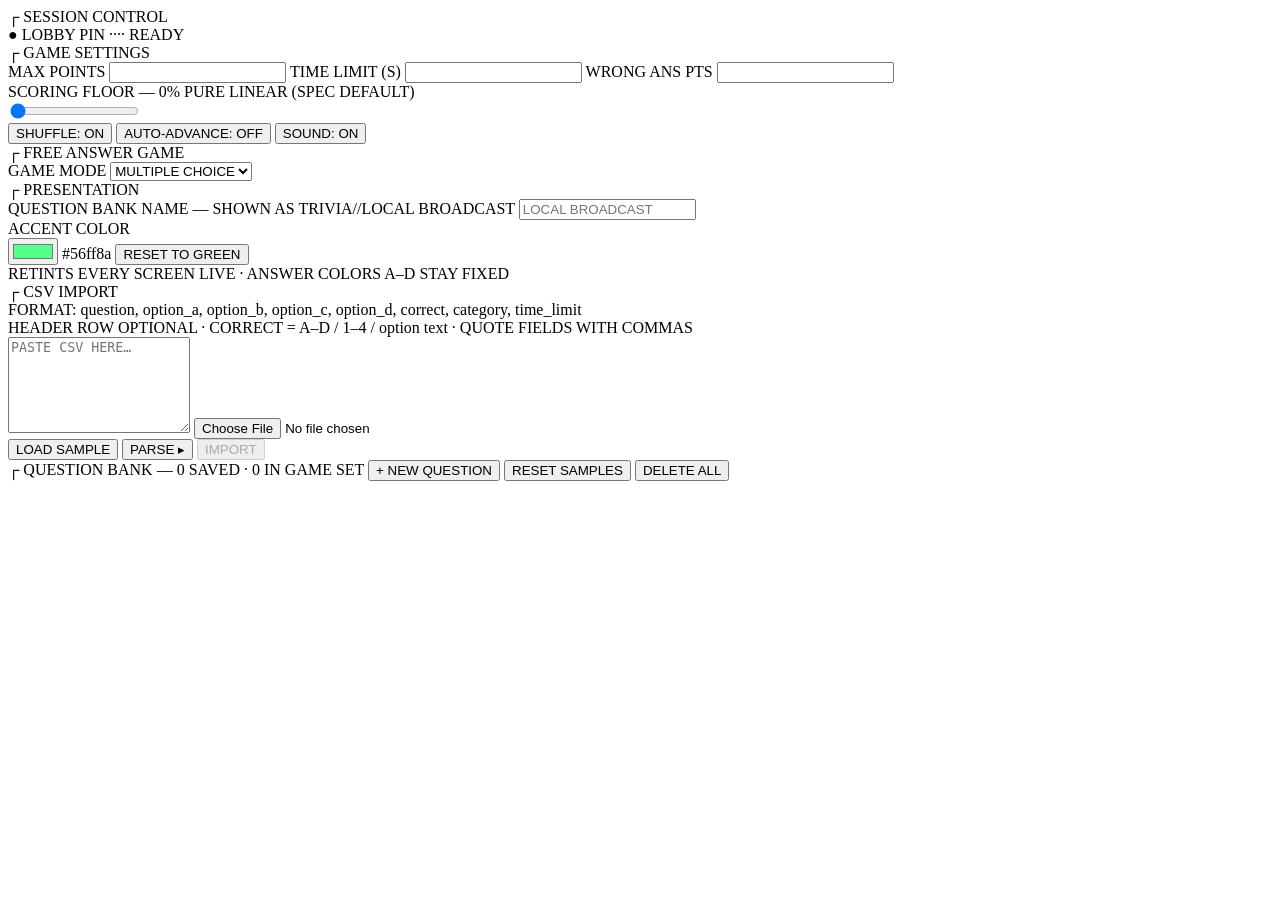
==== public/admin/index.html @ 55eb6795 "something changed idk" ====
<!DOCTYPE html>
<html lang="en">
<head>
<meta charset="utf-8">
<meta name="viewport" content="width=device-width, initial-scale=1">
<title>TRIVIA — ADMIN</title>
<link rel="stylesheet" href="/fonts/fonts.css">
<link rel="stylesheet" href="/shared/theme.css">
<link rel="stylesheet" href="/admin/admin.css">
<script src="/shared/theme.js"></script>
</head>
<body>
<div class="wrap">
  <div class="cols">

    <!-- LEFT COLUMN -->
    <div class="col">

      <section class="panel">
        <div class="panel-head">┌ SESSION CONTROL</div>
        <div class="panel-body">
          <div class="badge-row">
            <span id="state-badge" class="badge">● LOBBY</span>
            <span class="kv">PIN <span id="pin" class="amber">····</span></span>
            <span class="kv" id="progress">READY</span>
          </div>
          <div class="btn-row" id="op-btns"></div>
          <div class="hint" id="op-hint"></div>
          <div class="player-list" id="player-list"></div>
        </div>
      </section>

      <section class="panel">
        <div class="panel-head">┌ GAME SETTINGS</div>
        <div class="panel-body gap11">
          <div class="grid3">
            <label class="field">
              <span class="field-label">MAX POINTS</span>
              <input type="number" id="set-max">
            </label>
            <label class="field">
              <span class="field-label">TIME LIMIT (S)</span>
              <input type="number" id="set-time">
            </label>
            <label class="field">
              <span class="field-label">WRONG ANS PTS</span>
              <input type="number" id="set-wrong">
            </label>
          </div>
          <div class="floor">
            <div class="floor-head">
              <span class="field-label">SCORING FLOOR — <span id="floor-label">0%</span></span>
              <span class="amber10" id="floor-note">PURE LINEAR (SPEC DEFAULT)</span>
            </div>
            <input type="range" id="set-floor" min="0" max="0.9" step="0.05" value="0">
            <div class="hint" id="formula-preview"></div>
          </div>
          <div class="btn-row">
            <button class="btn sm" id="tgl-shuffle">SHUFFLE: ON</button>
            <button class="btn sm" id="tgl-auto">AUTO-ADVANCE: OFF</button>
            <button class="btn sm" id="tgl-sound">SOUND: ON</button>
          </div>
        </div>
      </section>

      <section class="panel">
      <div class="panel-head">┌ FREE ANSWER GAME</div>
      <div class="panel-body gap11">

        <label class="field">
          <span class="field-label">GAME MODE</span>
          <select id="free-mode">
            <option value="multiple-choice">MULTIPLE CHOICE</option>
            <option value="free-answer">FREE ANSWER</option>
          </select>
        </label>

        <div id="free-answer-setup" hidden>
          <div class="field">
            <span class="field-label">ROUNDS</span>
            <div id="free-rounds"></div>
          </div>

          <div class="btn-row">
            <button class="btn sm" id="free-add-round">+ ADD ROUND</button>
            <button class="btn sm primary" id="free-save">SAVE FREE-ANSWER GAME</button>
            <button class="btn sm danger-hover" id="free-clear">CLEAR</button>
          </div>

          <div class="hint lh">
            NORMAL = 1 × 60S · DUPLET = 2 × 30S · BLITZ = 3 × 20S
          </div>

          <div class="hint" id="free-save-msg" hidden></div>
        </div>

      </div>
    </section>

      <section class="panel">
        <div class="panel-head">┌ PRESENTATION</div>
        <div class="panel-body gap11">
          <label class="field">
            <span class="field-label">QUESTION BANK NAME — SHOWN AS TRIVIA//<span id="bank-name-preview">LOCAL BROADCAST</span></span>
            <input id="set-bankname" maxlength="28" placeholder="LOCAL BROADCAST">
          </label>
          <div class="field">
            <span class="field-label">ACCENT COLOR</span>
            <div class="accent-row">
              <input type="color" id="set-accent" value="#56ff8a" title="pick an accent color">
              <span class="accent-hex" id="accent-hex">#56ff8a</span>
              <button class="btn xs" id="accent-reset">RESET TO GREEN</button>
            </div>
            <div class="accent-swatches" id="accent-swatches"></div>
            <div class="hint">RETINTS EVERY SCREEN LIVE · ANSWER COLORS A–D STAY FIXED</div>
          </div>
        </div>
      </section>

      <section class="panel">
        <div class="panel-head">┌ CSV IMPORT</div>
        <div class="panel-body gap8">
          <div class="hint lh">FORMAT: question, option_a, option_b, option_c, option_d, correct, category, time_limit<br>
            HEADER ROW OPTIONAL · CORRECT = A–D / 1–4 / option text · QUOTE FIELDS WITH COMMAS</div>
          <textarea id="csv-text" rows="6" placeholder="PASTE CSV HERE…"></textarea>
          <input type="file" id="csv-file" accept=".csv,text/csv,text/plain">
          <div class="btn-row">
            <button class="btn sm" id="csv-sample">LOAD SAMPLE</button>
            <button class="btn sm" id="csv-parse">PARSE ▸</button>
            <button class="btn sm" id="csv-import" disabled>IMPORT</button>
          </div>
          <div class="csv-msg" id="csv-msg" hidden></div>
          <div id="csv-errs"></div>
        </div>
      </section>
    </div>

    <!-- RIGHT COLUMN: QUESTION BANK -->
    <div class="col">
      <section class="panel">
        <div class="bank-head">
          <span class="panel-head-inline" id="bank-title">┌ QUESTION BANK — 0 SAVED · 0 IN GAME SET</span>
          <button class="btn sm primary" id="q-new">+ NEW QUESTION</button>
          <button class="btn sm warn-hover" id="q-reset" title="restore sample questions">RESET SAMPLES</button>
          <button class="btn sm danger-hover" id="q-clear" title="delete every question in the bank">DELETE ALL</button>
        </div>
        <div class="bank-msg" id="bank-msg" hidden></div>

        <div class="editor" id="editor" hidden>
          <div class="editor-title" id="editor-title">┌ NEW QUESTION</div>
          <textarea id="f-text" rows="2" placeholder="QUESTION TEXT"></textarea>
          <div class="grid2" id="f-opts"></div>
          <div class="editor-meta">
            <label class="field">
              <span class="field-label">CATEGORY</span>
              <input id="f-cat" placeholder="GENERAL">
            </label>
            <label class="field">
              <span class="field-label">TIME (S)</span>
              <input type="number" id="f-time" placeholder="100">
            </label>
            <label class="field">
              <span class="field-label">IMAGE (PNG/JPG/WEBP/GIF ≤5MB)</span>
              <input type="file" id="f-image" accept="image/png,image/jpeg,image/webp,image/gif">
            </label>
          </div>
          <div class="img-preview" id="img-preview" hidden>
            <img id="img-thumb" alt="">
            <button class="btn xs danger-hover" id="img-remove">REMOVE IMAGE</button>
          </div>
          <div class="err" id="editor-err" hidden></div>
          <div class="btn-row">
            <button class="btn sm primary" id="f-save">SAVE ▸</button>
            <button class="btn sm danger-hover" id="f-cancel">CANCEL</button>
          </div>
        </div>

        <div class="bank-list" id="bank-list"></div>
      </section>
    </div>

  </div>
</div>
<script src="/socket.io/socket.io.js"></script>
<script src="/shared/common.js"></script>
<script src="/shared/scoring.js"></script>
<script src="/shared/csv.js"></script>
<script src="/admin/admin.js"></script>
</body>
</html>
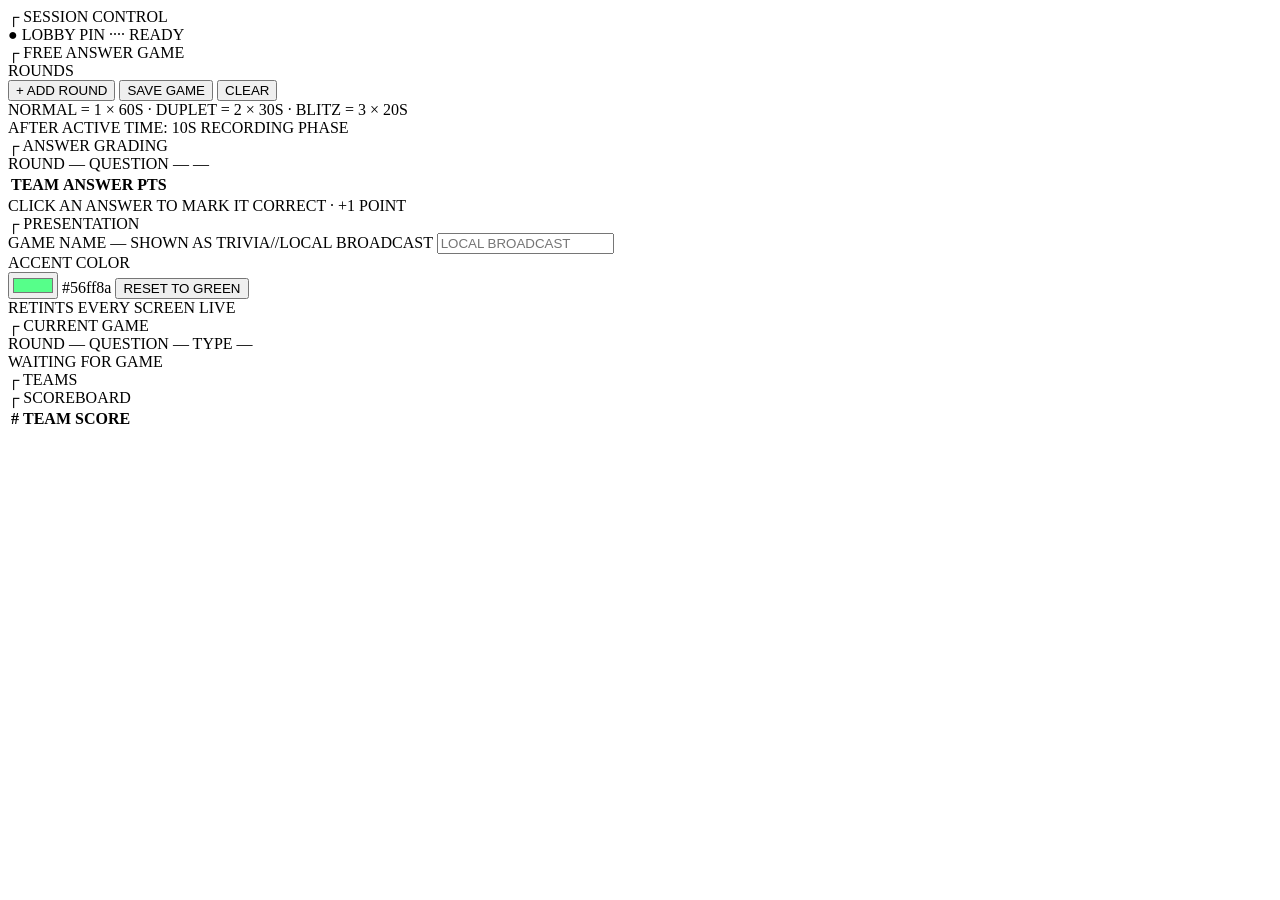
==== commit c5a5cafd: "removed trivia port, chgk part is working" ====
--- a/public/admin/index.html
+++ b/public/admin/index.html
@@ -1,14 +1,17 @@
 <!DOCTYPE html>
 <html lang="en">
 <head>
-<meta charset="utf-8">
-<meta name="viewport" content="width=device-width, initial-scale=1">
-<title>TRIVIA — ADMIN</title>
-<link rel="stylesheet" href="/fonts/fonts.css">
-<link rel="stylesheet" href="/shared/theme.css">
-<link rel="stylesheet" href="/admin/admin.css">
-<script src="/shared/theme.js"></script>
+  <meta charset="utf-8">
+  <meta name="viewport" content="width=device-width, initial-scale=1">
+  <title>TRIVIA — ADMIN</title>
+
+  <link rel="stylesheet" href="/fonts/fonts.css">
+  <link rel="stylesheet" href="/shared/theme.css">
+  <link rel="stylesheet" href="/admin/admin.css">
+
+  <script src="/shared/theme.js"></script>
 </head>
+
 <body>
 <div class="wrap">
   <div class="cols">
@@ -16,175 +19,239 @@
     <!-- LEFT COLUMN -->
     <div class="col">
 
+      <!-- SESSION -->
       <section class="panel">
         <div class="panel-head">┌ SESSION CONTROL</div>
+
         <div class="panel-body">
           <div class="badge-row">
             <span id="state-badge" class="badge">● LOBBY</span>
-            <span class="kv">PIN <span id="pin" class="amber">····</span></span>
+
+            <span class="kv">
+              PIN <span id="pin" class="amber">····</span>
+            </span>
+
             <span class="kv" id="progress">READY</span>
           </div>
+
           <div class="btn-row" id="op-btns"></div>
+
           <div class="hint" id="op-hint"></div>
+
           <div class="player-list" id="player-list"></div>
         </div>
       </section>
 
-      <section class="panel">
-        <div class="panel-head">┌ GAME SETTINGS</div>
-        <div class="panel-body gap11">
-          <div class="grid3">
-            <label class="field">
-              <span class="field-label">MAX POINTS</span>
-              <input type="number" id="set-max">
-            </label>
-            <label class="field">
-              <span class="field-label">TIME LIMIT (S)</span>
-              <input type="number" id="set-time">
-            </label>
-            <label class="field">
-              <span class="field-label">WRONG ANS PTS</span>
-              <input type="number" id="set-wrong">
-            </label>
-          </div>
-          <div class="floor">
-            <div class="floor-head">
-              <span class="field-label">SCORING FLOOR — <span id="floor-label">0%</span></span>
-              <span class="amber10" id="floor-note">PURE LINEAR (SPEC DEFAULT)</span>
-            </div>
-            <input type="range" id="set-floor" min="0" max="0.9" step="0.05" value="0">
-            <div class="hint" id="formula-preview"></div>
-          </div>
-          <div class="btn-row">
-            <button class="btn sm" id="tgl-shuffle">SHUFFLE: ON</button>
-            <button class="btn sm" id="tgl-auto">AUTO-ADVANCE: OFF</button>
-            <button class="btn sm" id="tgl-sound">SOUND: ON</button>
-          </div>
-        </div>
-      </section>
-
-      <section class="panel">
-      <div class="panel-head">┌ FREE ANSWER GAME</div>
-      <div class="panel-body gap11">
-
-        <label class="field">
-          <span class="field-label">GAME MODE</span>
-          <select id="free-mode">
-            <option value="multiple-choice">MULTIPLE CHOICE</option>
-            <option value="free-answer">FREE ANSWER</option>
-          </select>
-        </label>
-
-        <div id="free-answer-setup" hidden>
+
+      <!-- FREE ANSWER GAME -->
+      <section class="panel">
+        <div class="panel-head">┌ FREE ANSWER GAME</div>
+
+        <div class="panel-body gap11">
+
           <div class="field">
             <span class="field-label">ROUNDS</span>
             <div id="free-rounds"></div>
           </div>
 
           <div class="btn-row">
-            <button class="btn sm" id="free-add-round">+ ADD ROUND</button>
-            <button class="btn sm primary" id="free-save">SAVE FREE-ANSWER GAME</button>
-            <button class="btn sm danger-hover" id="free-clear">CLEAR</button>
+            <button class="btn sm" id="free-add-round">
+              + ADD ROUND
+            </button>
+
+            <button class="btn sm primary" id="free-save">
+              SAVE GAME
+            </button>
+
+            <button class="btn sm danger-hover" id="free-clear">
+              CLEAR
+            </button>
           </div>
 
           <div class="hint lh">
             NORMAL = 1 × 60S · DUPLET = 2 × 30S · BLITZ = 3 × 20S
           </div>
 
+          <div class="hint">
+            AFTER ACTIVE TIME: 10S RECORDING PHASE
+          </div>
+
           <div class="hint" id="free-save-msg" hidden></div>
-        </div>
-
-      </div>
-    </section>
-
+
+        </div>
+      </section>
+
+
+      <!-- ANSWER GRADING -->
+      <section class="panel">
+        <div class="panel-head">┌ ANSWER GRADING</div>
+
+        <div class="panel-body gap11">
+
+          <div class="badge-row">
+            <span class="kv">
+              ROUND <span id="grading-round" class="amber">—</span>
+            </span>
+
+            <span class="kv">
+              QUESTION <span id="grading-question" class="amber">—</span>
+            </span>
+
+            <span class="kv" id="grading-type">—</span>
+          </div>
+
+          <div class="btn-row" id="grading-nav"></div>
+
+          <div class="grading-table-wrap">
+            <table class="grading-table">
+              <thead>
+                <tr>
+                  <th>TEAM</th>
+                  <th>ANSWER</th>
+                  <th>PTS</th>
+                </tr>
+              </thead>
+
+              <tbody id="grading-list"></tbody>
+            </table>
+          </div>
+
+          <div class="hint">
+            CLICK AN ANSWER TO MARK IT CORRECT · +1 POINT
+          </div>
+
+        </div>
+      </section>
+
+
+      <!-- PRESENTATION -->
       <section class="panel">
         <div class="panel-head">┌ PRESENTATION</div>
-        <div class="panel-body gap11">
+
+        <div class="panel-body gap11">
+
           <label class="field">
-            <span class="field-label">QUESTION BANK NAME — SHOWN AS TRIVIA//<span id="bank-name-preview">LOCAL BROADCAST</span></span>
-            <input id="set-bankname" maxlength="28" placeholder="LOCAL BROADCAST">
+            <span class="field-label">
+              GAME NAME — SHOWN AS TRIVIA//<span id="bank-name-preview">LOCAL BROADCAST</span>
+            </span>
+
+            <input
+              id="set-bankname"
+              maxlength="28"
+              placeholder="LOCAL BROADCAST">
           </label>
+
+
           <div class="field">
             <span class="field-label">ACCENT COLOR</span>
+
             <div class="accent-row">
-              <input type="color" id="set-accent" value="#56ff8a" title="pick an accent color">
-              <span class="accent-hex" id="accent-hex">#56ff8a</span>
-              <button class="btn xs" id="accent-reset">RESET TO GREEN</button>
+              <input
+                type="color"
+                id="set-accent"
+                value="#56ff8a"
+                title="pick an accent color">
+
+              <span class="accent-hex" id="accent-hex">
+                #56ff8a
+              </span>
+
+              <button class="btn xs" id="accent-reset">
+                RESET TO GREEN
+              </button>
             </div>
-            <div class="accent-swatches" id="accent-swatches"></div>
-            <div class="hint">RETINTS EVERY SCREEN LIVE · ANSWER COLORS A–D STAY FIXED</div>
-          </div>
-        </div>
-      </section>
-
-      <section class="panel">
-        <div class="panel-head">┌ CSV IMPORT</div>
-        <div class="panel-body gap8">
-          <div class="hint lh">FORMAT: question, option_a, option_b, option_c, option_d, correct, category, time_limit<br>
-            HEADER ROW OPTIONAL · CORRECT = A–D / 1–4 / option text · QUOTE FIELDS WITH COMMAS</div>
-          <textarea id="csv-text" rows="6" placeholder="PASTE CSV HERE…"></textarea>
-          <input type="file" id="csv-file" accept=".csv,text/csv,text/plain">
-          <div class="btn-row">
-            <button class="btn sm" id="csv-sample">LOAD SAMPLE</button>
-            <button class="btn sm" id="csv-parse">PARSE ▸</button>
-            <button class="btn sm" id="csv-import" disabled>IMPORT</button>
-          </div>
-          <div class="csv-msg" id="csv-msg" hidden></div>
-          <div id="csv-errs"></div>
-        </div>
-      </section>
+
+            <div
+              class="accent-swatches"
+              id="accent-swatches">
+            </div>
+
+            <div class="hint">
+              RETINTS EVERY SCREEN LIVE
+            </div>
+          </div>
+
+        </div>
+      </section>
+
     </div>
 
-    <!-- RIGHT COLUMN: QUESTION BANK -->
+
+    <!-- RIGHT COLUMN -->
     <div class="col">
-      <section class="panel">
-        <div class="bank-head">
-          <span class="panel-head-inline" id="bank-title">┌ QUESTION BANK — 0 SAVED · 0 IN GAME SET</span>
-          <button class="btn sm primary" id="q-new">+ NEW QUESTION</button>
-          <button class="btn sm warn-hover" id="q-reset" title="restore sample questions">RESET SAMPLES</button>
-          <button class="btn sm danger-hover" id="q-clear" title="delete every question in the bank">DELETE ALL</button>
-        </div>
-        <div class="bank-msg" id="bank-msg" hidden></div>
-
-        <div class="editor" id="editor" hidden>
-          <div class="editor-title" id="editor-title">┌ NEW QUESTION</div>
-          <textarea id="f-text" rows="2" placeholder="QUESTION TEXT"></textarea>
-          <div class="grid2" id="f-opts"></div>
-          <div class="editor-meta">
-            <label class="field">
-              <span class="field-label">CATEGORY</span>
-              <input id="f-cat" placeholder="GENERAL">
-            </label>
-            <label class="field">
-              <span class="field-label">TIME (S)</span>
-              <input type="number" id="f-time" placeholder="100">
-            </label>
-            <label class="field">
-              <span class="field-label">IMAGE (PNG/JPG/WEBP/GIF ≤5MB)</span>
-              <input type="file" id="f-image" accept="image/png,image/jpeg,image/webp,image/gif">
-            </label>
-          </div>
-          <div class="img-preview" id="img-preview" hidden>
-            <img id="img-thumb" alt="">
-            <button class="btn xs danger-hover" id="img-remove">REMOVE IMAGE</button>
-          </div>
-          <div class="err" id="editor-err" hidden></div>
-          <div class="btn-row">
-            <button class="btn sm primary" id="f-save">SAVE ▸</button>
-            <button class="btn sm danger-hover" id="f-cancel">CANCEL</button>
-          </div>
-        </div>
-
-        <div class="bank-list" id="bank-list"></div>
-      </section>
+
+      <!-- CURRENT GAME -->
+      <section class="panel">
+        <div class="panel-head">┌ CURRENT GAME</div>
+
+        <div class="panel-body gap11">
+
+          <div class="badge-row">
+            <span class="kv">
+              ROUND <span id="current-round" class="amber">—</span>
+            </span>
+
+            <span class="kv">
+              QUESTION <span id="current-question" class="amber">—</span>
+            </span>
+
+            <span class="kv">
+              TYPE <span id="current-type">—</span>
+            </span>
+          </div>
+
+          <div class="hint" id="current-phase">
+            WAITING FOR GAME
+          </div>
+
+          <div class="btn-row" id="phase-controls"></div>
+
+        </div>
+      </section>
+
+
+      <!-- ALL TEAMS -->
+      <section class="panel">
+        <div class="panel-head">┌ TEAMS</div>
+
+        <div class="panel-body">
+          <div class="player-list" id="team-list"></div>
+        </div>
+      </section>
+
+
+      <!-- SCOREBOARD -->
+      <section class="panel">
+        <div class="panel-head">┌ SCOREBOARD</div>
+
+        <div class="panel-body">
+
+          <div class="grading-table-wrap">
+            <table class="grading-table">
+              <thead>
+                <tr>
+                  <th>#</th>
+                  <th>TEAM</th>
+                  <th>SCORE</th>
+                </tr>
+              </thead>
+
+              <tbody id="score-list"></tbody>
+            </table>
+          </div>
+
+        </div>
+      </section>
+
     </div>
 
   </div>
 </div>
+
+
 <script src="/socket.io/socket.io.js"></script>
 <script src="/shared/common.js"></script>
-<script src="/shared/scoring.js"></script>
-<script src="/shared/csv.js"></script>
 <script src="/admin/admin.js"></script>
+
 </body>
-</html>
+</html>
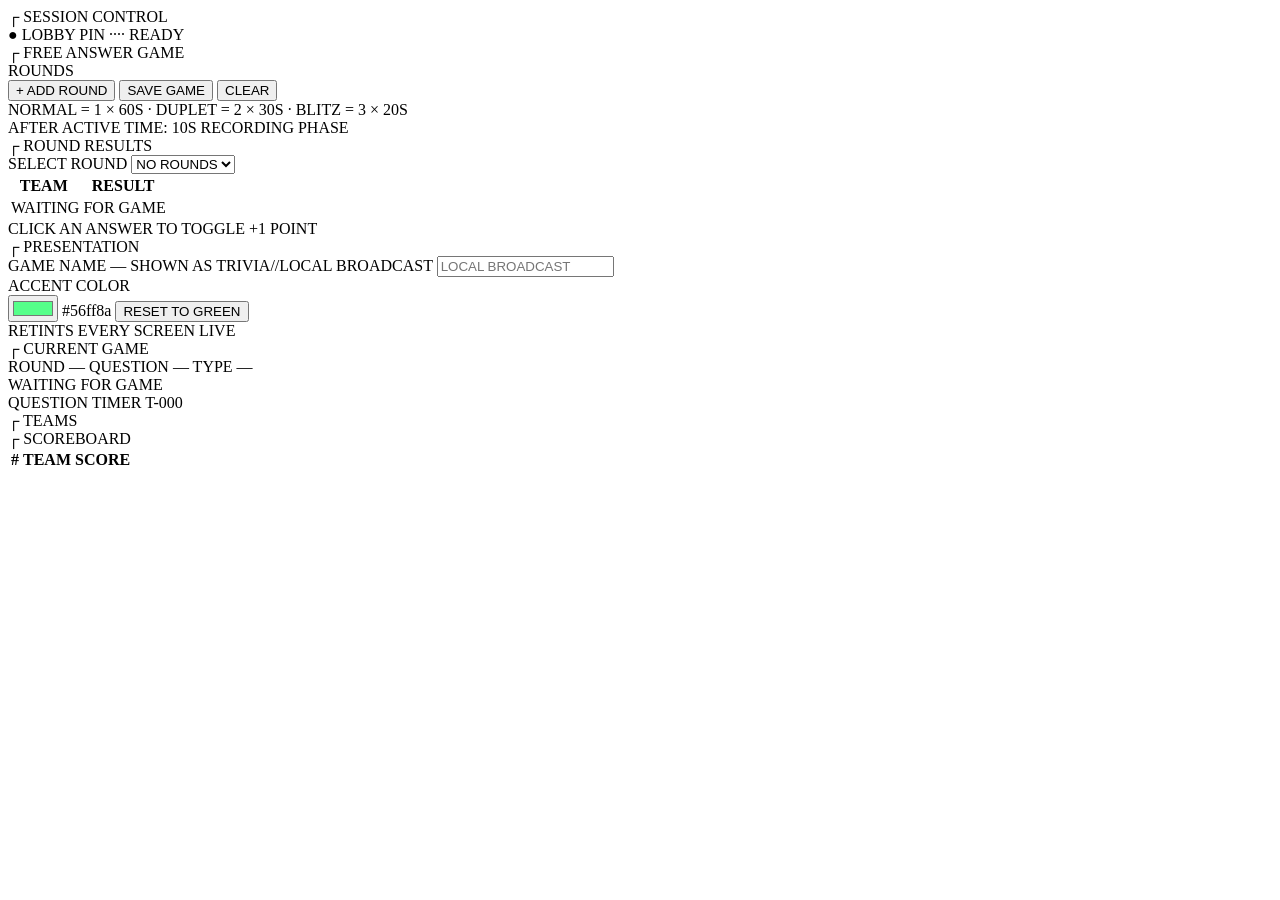
==== commit a249bb21: "first version of table with answers" ====
--- a/public/admin/index.html
+++ b/public/admin/index.html
@@ -82,42 +82,41 @@
       </section>
 
 
-      <!-- ANSWER GRADING -->
-      <section class="panel">
-        <div class="panel-head">┌ ANSWER GRADING</div>
-
-        <div class="panel-body gap11">
-
-          <div class="badge-row">
-            <span class="kv">
-              ROUND <span id="grading-round" class="amber">—</span>
-            </span>
-
-            <span class="kv">
-              QUESTION <span id="grading-question" class="amber">—</span>
-            </span>
-
-            <span class="kv" id="grading-type">—</span>
-          </div>
-
-          <div class="btn-row" id="grading-nav"></div>
-
-          <div class="grading-table-wrap">
-            <table class="grading-table">
-              <thead>
+      <!-- ROUND RESULTS -->
+      <section class="panel">
+        <div class="panel-head">┌ ROUND RESULTS</div>
+
+        <div class="panel-body gap11">
+
+          <label class="field">
+            <span class="field-label">SELECT ROUND</span>
+
+            <select id="results-round">
+              <option value="">NO ROUNDS</option>
+            </select>
+          </label>
+
+          <div class="round-results-wrap">
+            <table class="grading-table round-results-table">
+              <thead id="round-results-head">
                 <tr>
                   <th>TEAM</th>
-                  <th>ANSWER</th>
-                  <th>PTS</th>
+                  <th>RESULT</th>
                 </tr>
               </thead>
 
-              <tbody id="grading-list"></tbody>
+              <tbody id="round-results-body">
+                <tr>
+                  <td colspan="2" class="empty-cell">
+                    WAITING FOR GAME
+                  </td>
+                </tr>
+              </tbody>
             </table>
           </div>
 
           <div class="hint">
-            CLICK AN ANSWER TO MARK IT CORRECT · +1 POINT
+            CLICK AN ANSWER TO TOGGLE +1 POINT
           </div>
 
         </div>
@@ -202,6 +201,25 @@
 
           <div class="hint" id="current-phase">
             WAITING FOR GAME
+          </div>
+
+          <!-- ADMIN TIMER -->
+          <div class="admin-timer">
+
+            <div class="admin-timer-head">
+              <span class="field-label">
+                QUESTION TIMER
+              </span>
+
+              <span id="admin-timer">
+                T-000
+              </span>
+            </div>
+
+            <div class="admin-timer-bar">
+              <div id="admin-timer-fill"></div>
+            </div>
+
           </div>
 
           <div class="btn-row" id="phase-controls"></div>
